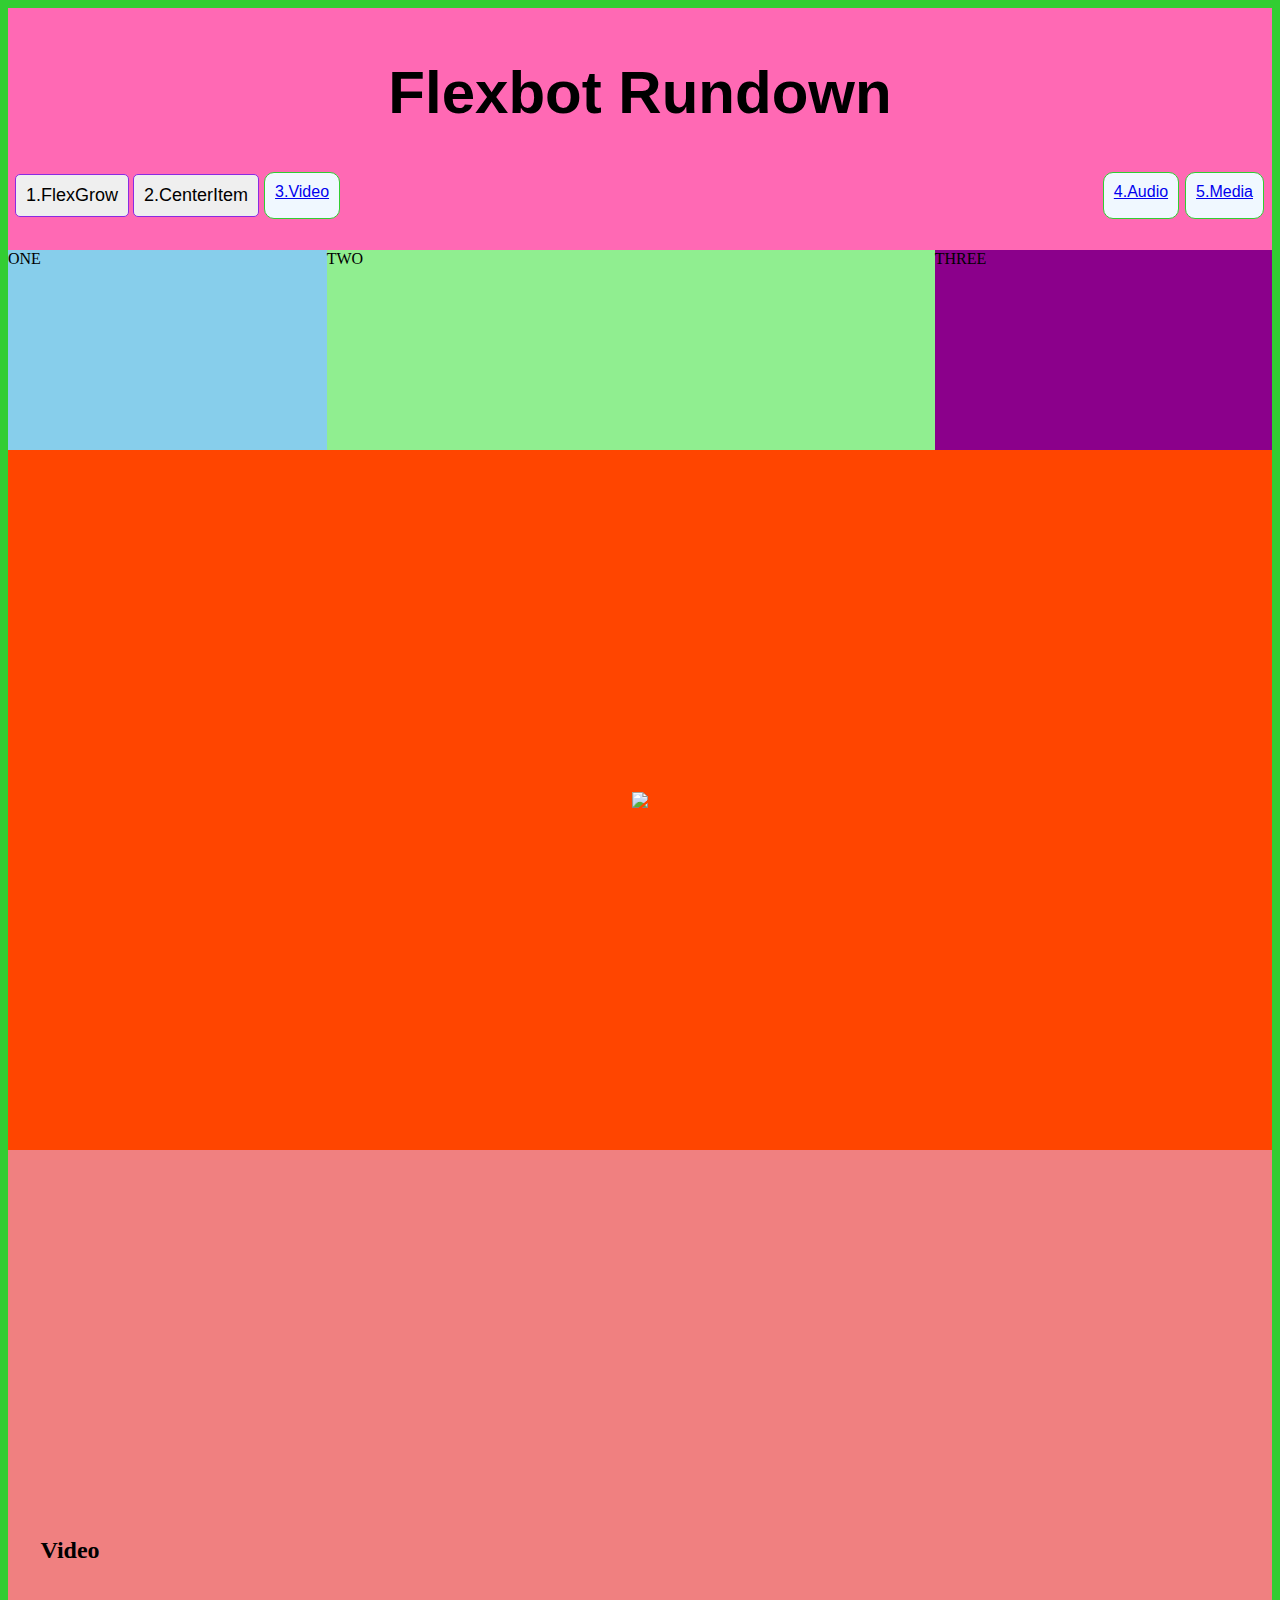
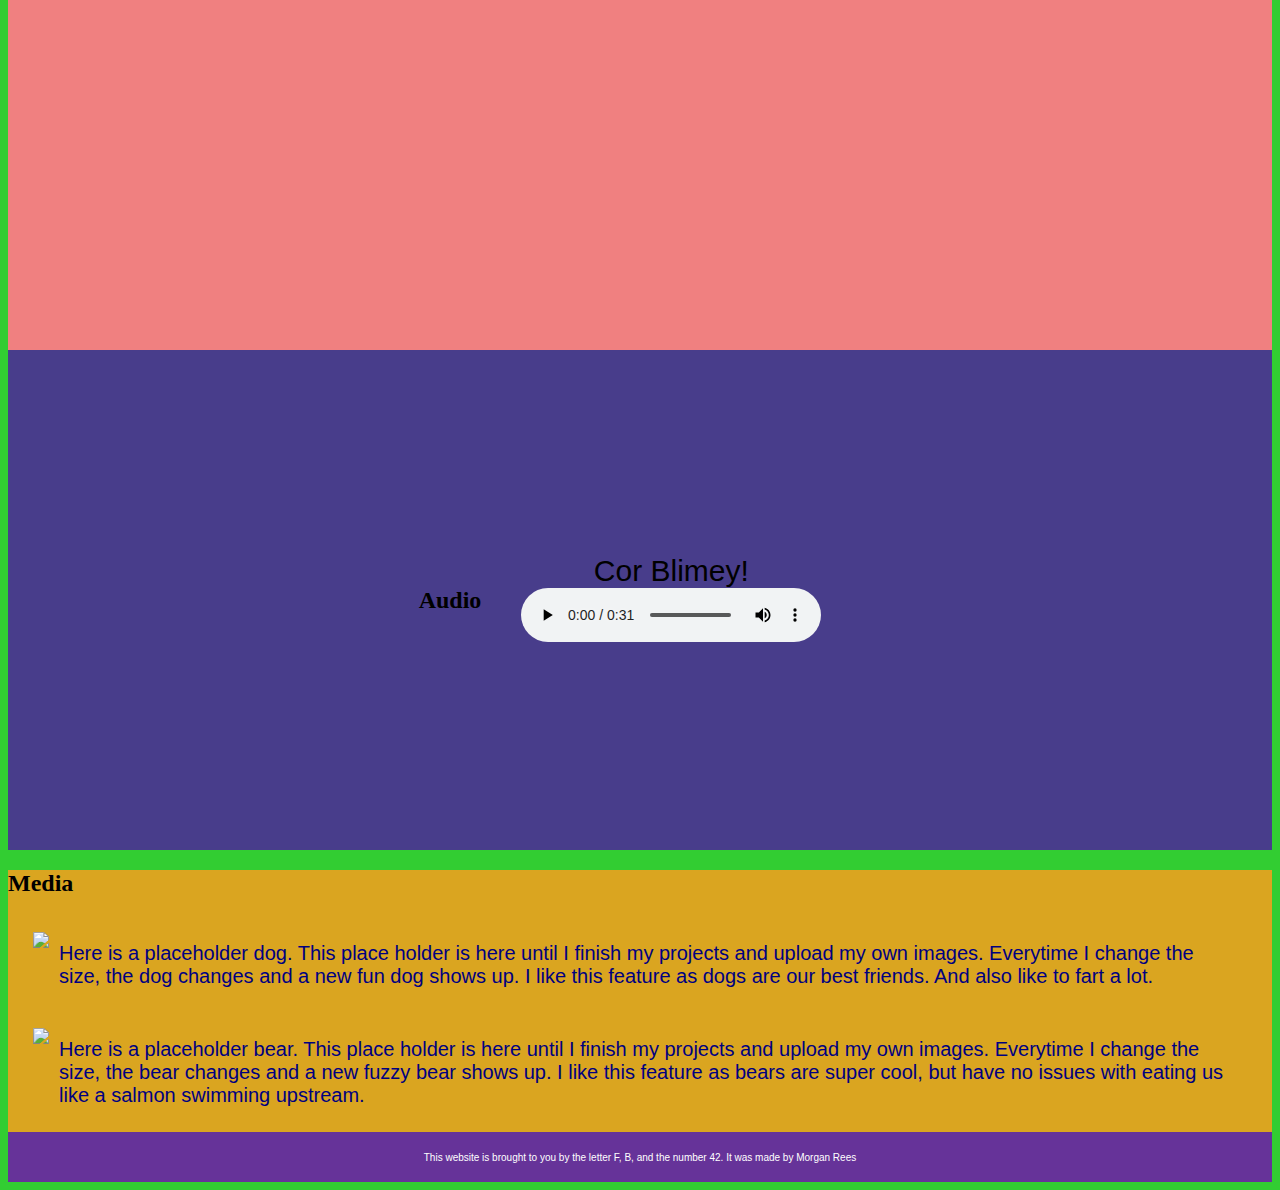
==== Worksheet 5/worksheet4/index.html @ 7bd9847e "button" ====
<!DOCTYPE html>
<html lang="en">
<head>
    <meta charset="UTF-8">
    <meta http-equiv="X-UA-Compatible" content="IE=edge">
    <meta name="viewport" content="width=device-width, initial-scale=1.0">

    <link rel="stylesheet" href="styles.css">

    <title>Let's Flexbox!</title>

</head>
<body>

    <!--Header title and menu begin here-->
    <header>
        <h1>Flexbot Rundown</h1>    
        

            <ul>
            <div class="container-navigation">
                <button>1.FlexGrow</button>
                <button>2.CenterItem</button>    
                <li> <a href="#section-3">3.Video</a><br /> </li>
                <li class="push"> <a href="#section-4">4.Audio</a><br /></li>
                <li> <a href="#section-5">5.Media</a><br /> </li> 

                </div>
            </ul>

    </header>
    
    <!-- end of header information here -->
 
 
        <main>
            <div class="section-one">
                <div class="flexgrow-container">
                    <div class="box1">ONE</div>
                    <div class="box2">TWO</div>
                    <div class="box3">THREE</div>

                </div>

            </div>

            <div class="section-two">
                

                    <img src="http://placekitten.com/600/400">

                
            </div>

            <!-- video goes below -->

            <div class="section-three">
                <h2 id="section-3">Video</h2>

                <iframe width="560" height="315" src="https://www.youtube.com/embed/vodnI38cNI0" title="YouTube video player" frameborder="0" allow="accelerometer; autoplay; clipboard-write; encrypted-media; gyroscope; picture-in-picture" allowfullscreen></iframe>

                <iframe width="560" height="315" src="https://www.youtube.com/embed/SGJFWirQ3ks" title="YouTube video player" frameborder="0" allow="accelerometer; autoplay; clipboard-write; encrypted-media; gyroscope; picture-in-picture" allowfullscreen></iframe>

            </div>

            <div class="section-four">
                <h2 id="section-4">Audio</h2>

                <figure>
                    <figcaption>Cor Blimey!</figcaption>
                    <audio id="section-4" controls src="audio/corblimeygovernorfnl.m4a">
                            Your browser does not support the
                            <code>audio</code> element.
                    </audio>
                </figure>

 

            </div>

            <div class ="section-five">
                <h2 id="section-5">Media</h2>
                
                <div class="media-container">
                    
                        <img id="section-5" src="https://placedog.net/400/600">
                    
                    <div class="mediacontent">Here is a placeholder dog. This place holder is here until I finish my projects and upload my own images. Everytime I change the size, the    dog changes and a new fun dog shows up. I like this feature as dogs are our best friends. And also like to fart a lot. </div>

                </div>
                

                <div class="media-container">
                    <div class="image">
                        <img src="https://placebear.com/400/600">
                    </div>
                    <div class="mediacontent">Here is a placeholder bear. This place holder is here until I finish my projects and upload my own images. Everytime I change the size, the bear changes and a new fuzzy bear shows up. I like this feature as bears are super cool, but have no issues with eating us like a salmon swimming upstream. </div>
                </div>
                
                

            </div>
        

        </main> 

        <footer>
            <p>This website is brought to you by the letter F, B, and the number 42. It was made by Morgan Rees</p>
        </footer>
</body>
</html>
---- Worksheet 5/worksheet4/styles.css ----
body{
    background-color: limegreen;
}

/* header sytles */

header {
    background-color: hotpink;
    padding: 10px 0px 10px 0px;
    
}

h1 {
    font-family: Verdana, Geneva, Tahoma, sans-serif;
    font-size: 60px;
    text-align: center;

}

ul {
    list-style-type: none;
    padding: 5px;
}

.container-navigation {
    display: flex;
    flex-wrap: wrap;
    flex-direction: row;
    justify-content: flex-start;
}

.push {
    margin-left: auto;
}

li {
    font-family: Verdana, Geneva, Tahoma, sans-serif;
    padding: 10px;
    margin: 0px 3px;
    border: 1px solid limegreen;
    border-radius: 10px;
    background-color: aliceblue;
}


/* section one flex grow and shrink */

.section-one {
    background-color: blueviolet;   
}

.flexgrow-container {
    display: flex;
}

.box1 {
    background-color: skyblue;
    height: 200px;
    flex: 1 1 auto;
}

.box2 {
    background-color: lightgreen;
    height: 200px;
    flex: 2 1 auto;
}

.box3 {
    background-color: darkmagenta;
    height: 200px;
    flex: 1 1 auto;
}

/* section 2 center item */

.section-two {
    background-color: orangered;
    height: 700px;
    display: flex;
    align-items: center;
    justify-content: center;
}

/* section 3 youtube video */

.section-three {
    background-color: lightcoral;
    height: 800px;
    display: flex;
    align-items: center;
    justify-content: center;
}

iframe { 
    padding: 5px;   
}

/* section 4 embed audio */

.section-four {
    background-color: darkslateblue;
    height: 500px;
    display: flex;
    align-items: center;
    justify-content: center;
}

figcaption {
    font-family: Verdana, Geneva, Tahoma, sans-serif;
    font-size: 30px;
    text-align: center;
}

/* section 5 media items */

.section-five {
    background-color: goldenrod;
}

.media-container {
    display: flex;
    justify-content: flex-start;
    flex-wrap: wrap;
    padding: 15px 25px 15px 25px;
}

.media-container .mediacontent {
    flex: 1;
    padding: 10px;
}

.mediacontent {
    font-family: Verdana, Geneva, Tahoma, sans-serif;
    color: navy;
    font-size: 20px;
}

button {
    border: 1px solid blueviolet;
    border-radius: 5px;
    font-family:Verdana, Geneva, Tahoma, sans-serif;
    font-size:large;
    padding: 10px;
    margin: 2px;
    transition-duration: .4s;
}

button:hover {
    background-color: limegreen;
    color: white;
}

button:active {
    background-color: #3e8e41;
    box-shadow: 0 5px darkred;
    transform: translateY(4px);
}

footer {
    background-color: rebeccapurple;
    height: 30px;
    text-align: center;
    font-family: 'Segoe UI', 'Segoe UI', Tahoma, Geneva, Verdana, sans-serif;
    font-size: x-small;
    color: white;
    padding: 10px 0px;

}
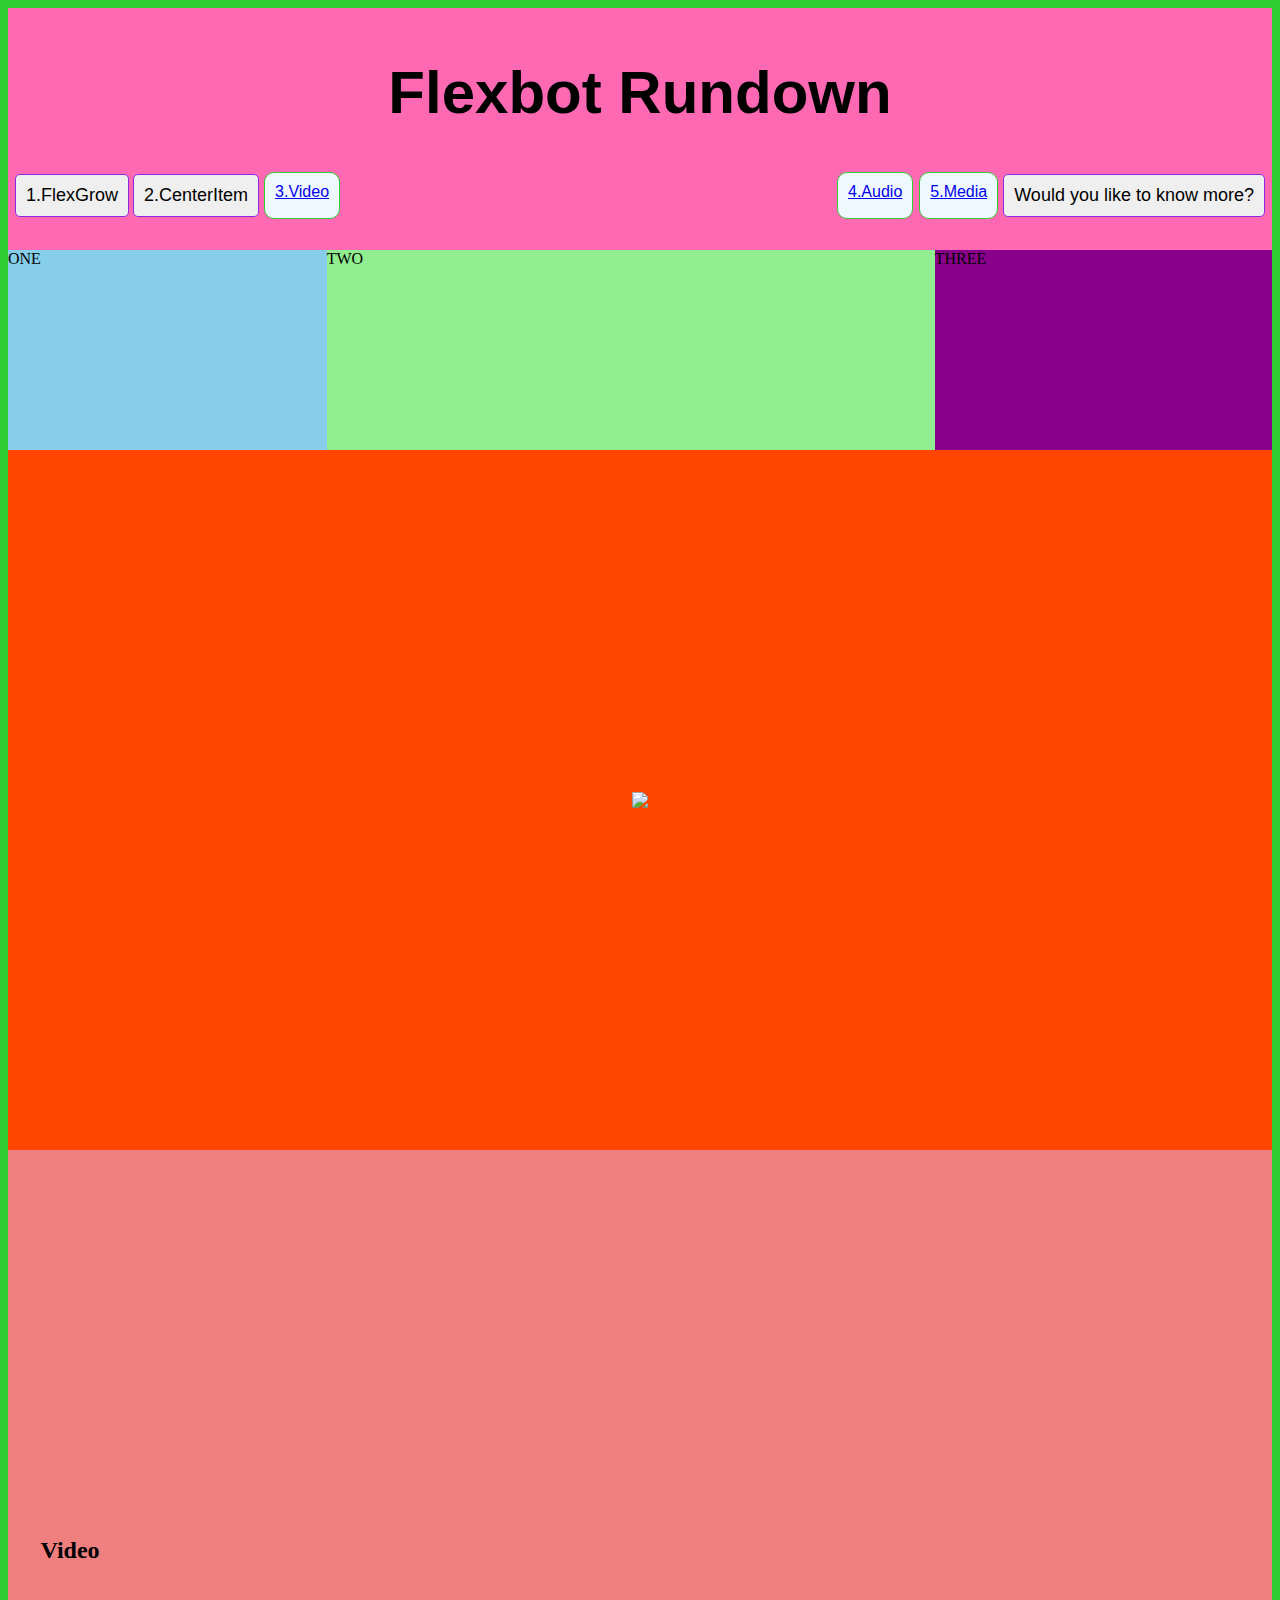
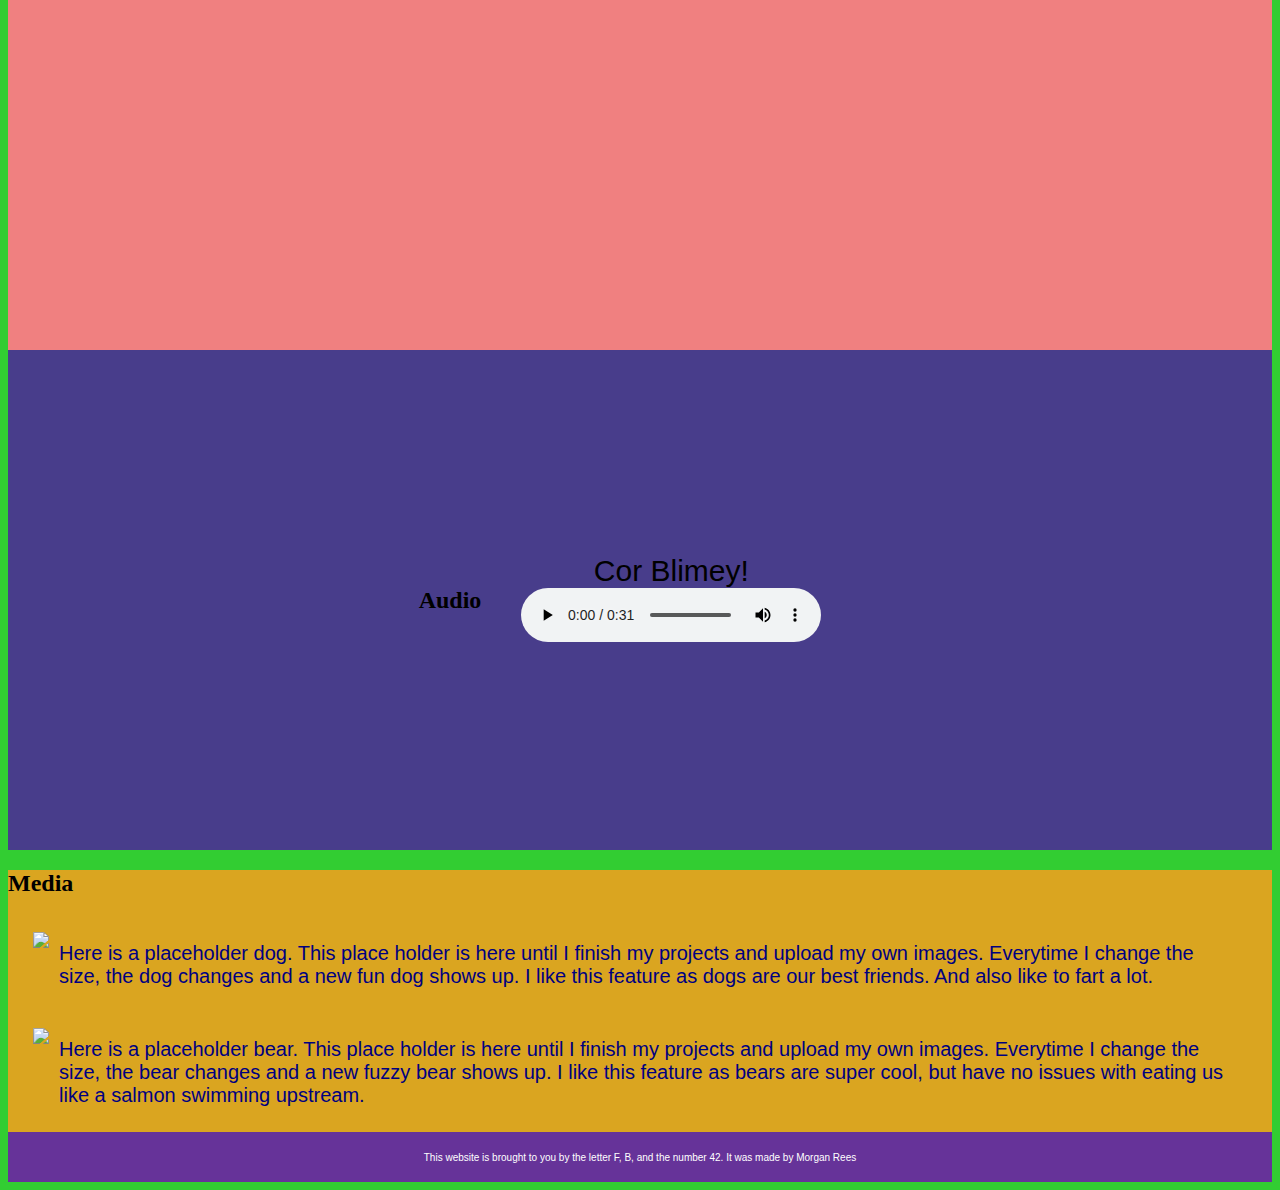
==== commit 43915b03: "button" ====
--- a/Worksheet 5/worksheet4/index.html
+++ b/Worksheet 5/worksheet4/index.html
@@ -24,6 +24,7 @@
                 <li> <a href="#section-3">3.Video</a><br /> </li>
                 <li class="push"> <a href="#section-4">4.Audio</a><br /></li>
                 <li> <a href="#section-5">5.Media</a><br /> </li> 
+                <a href="button.html" target="_blank"><button>Would you like to know more?</button></a>
 
                 </div>
             </ul>
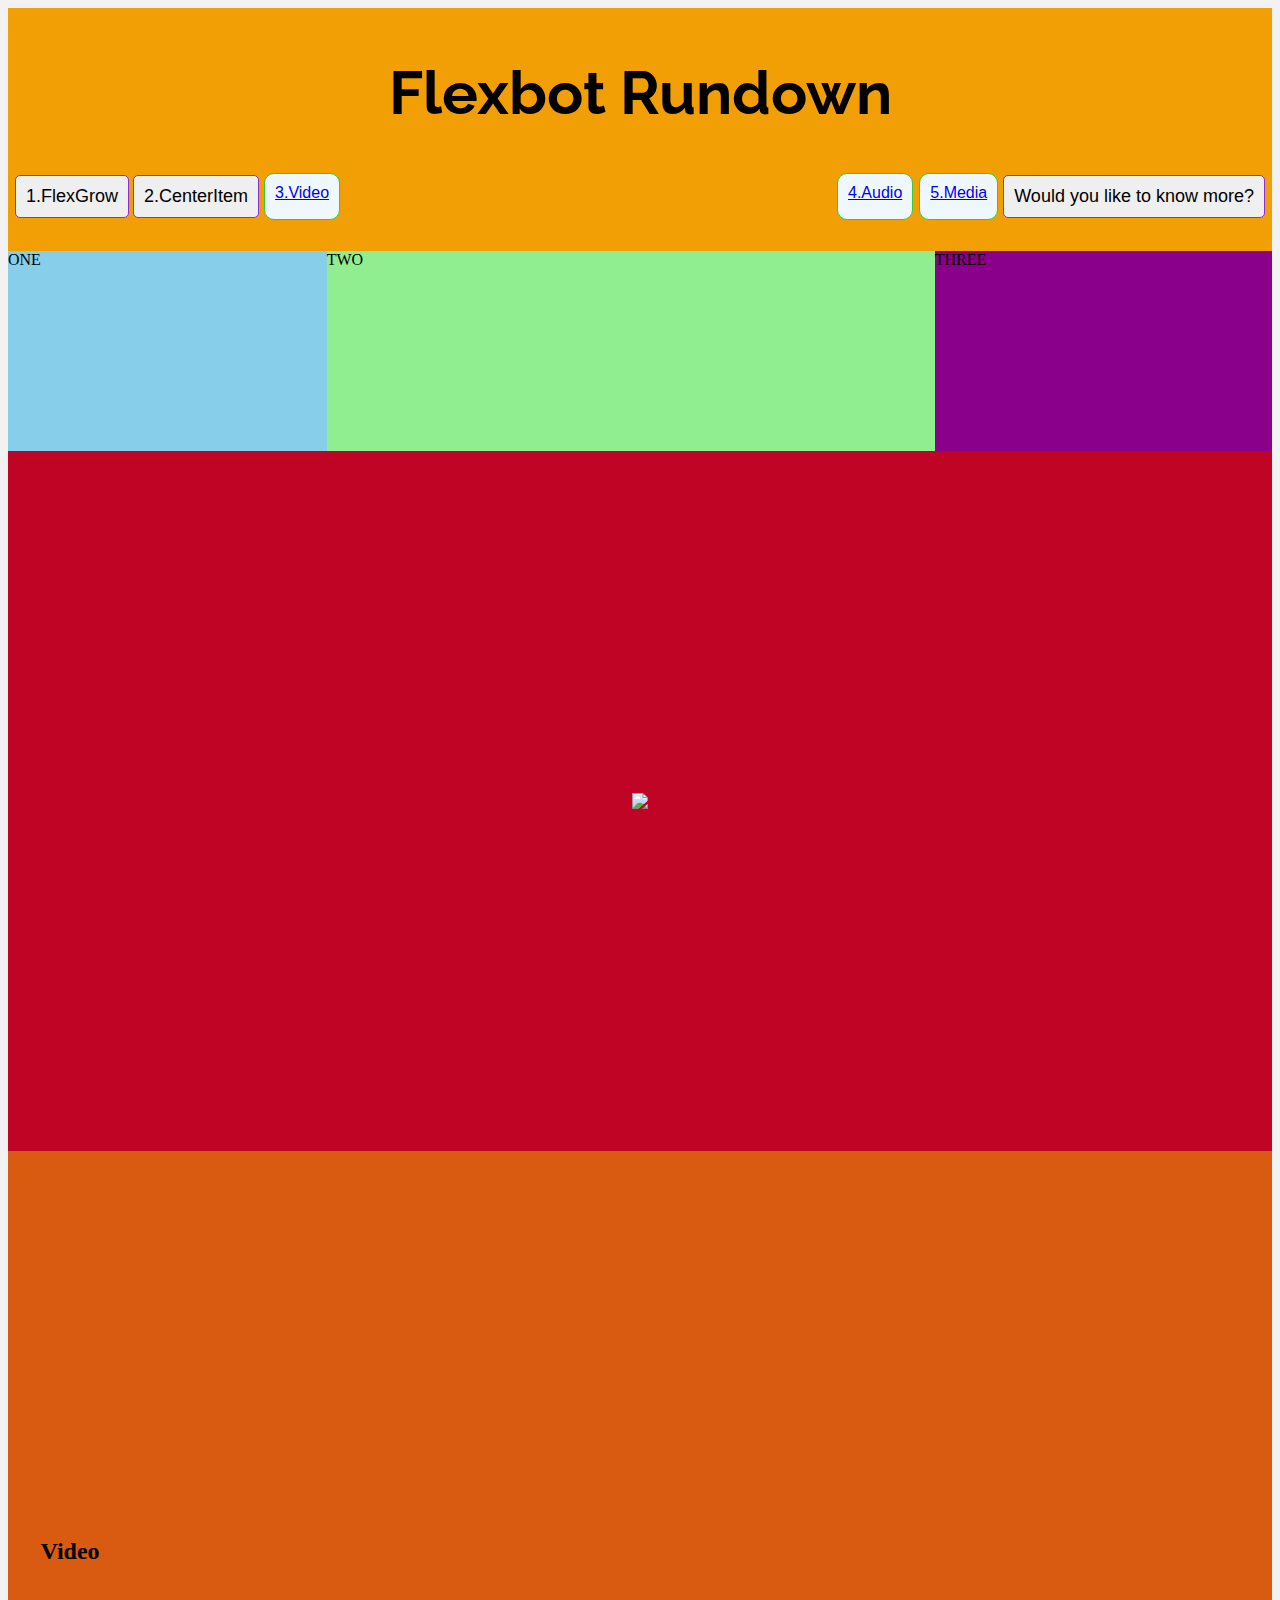
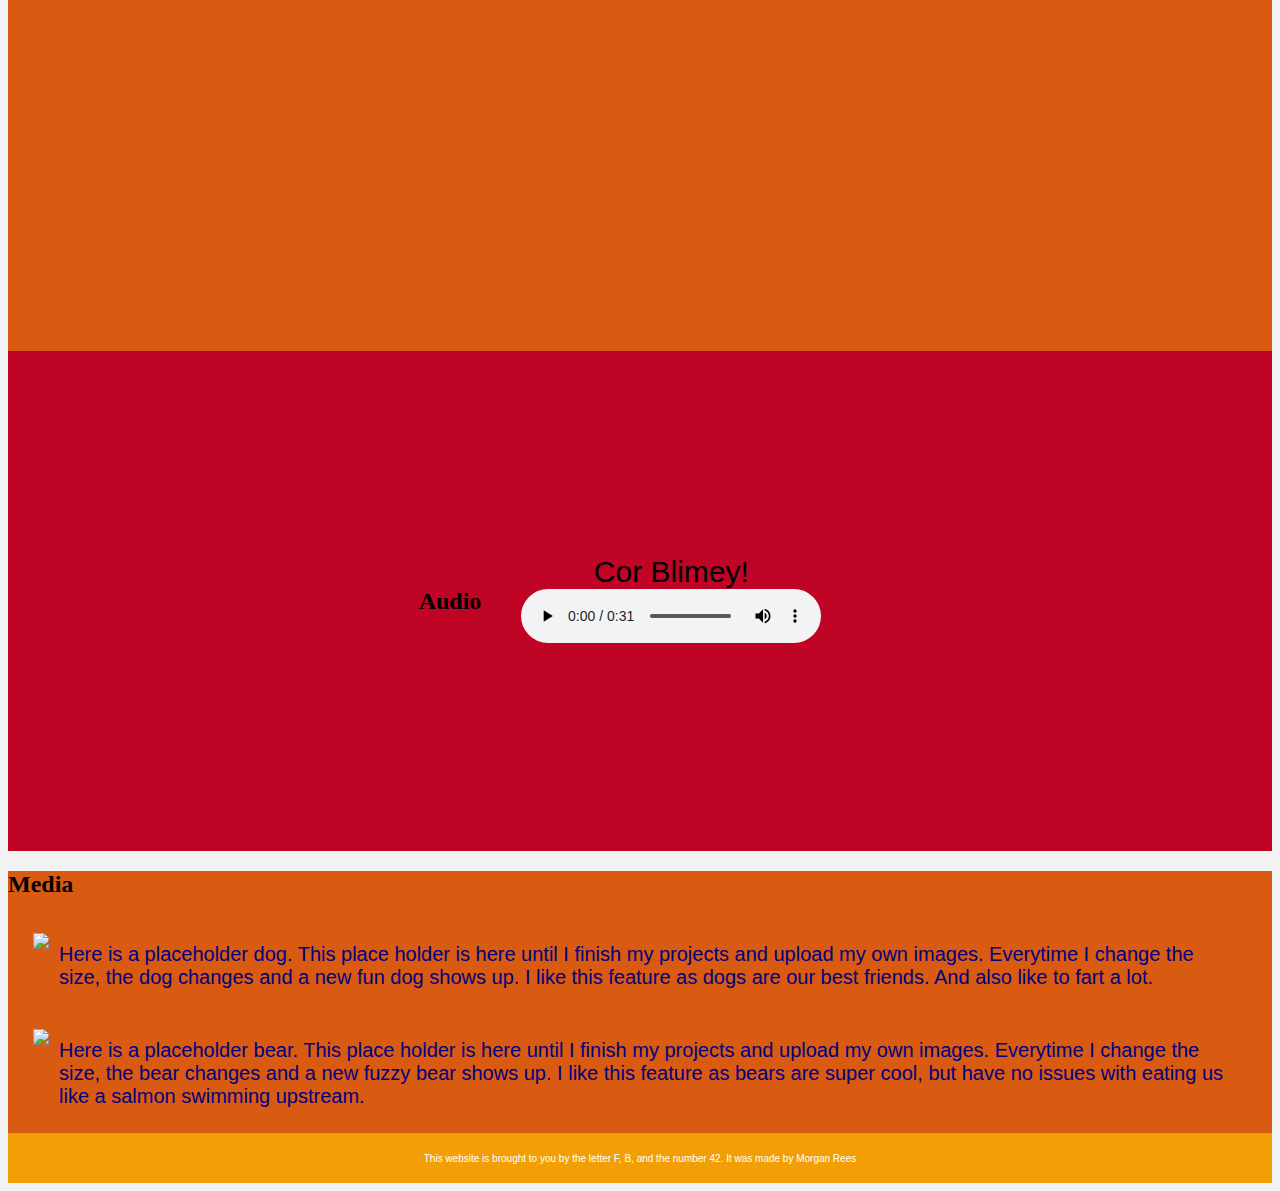
==== commit be99998f: "fonts" ====
--- a/Worksheet 5/worksheet4/index.html
+++ b/Worksheet 5/worksheet4/index.html
@@ -6,6 +6,7 @@
     <meta name="viewport" content="width=device-width, initial-scale=1.0">
 
     <link rel="stylesheet" href="styles.css">
+    <link rel="stylesheet" href="https://fonts.googleapis.com/css2?family=Raleway&display=swap">
 
     <title>Let's Flexbox!</title>
 
--- a/Worksheet 5/worksheet4/styles.css
+++ b/Worksheet 5/worksheet4/styles.css
@@ -1,18 +1,18 @@
 
 body{
-    background-color: limegreen;
+    background-color: #F2F2F2;
 }
 
 /* header sytles */
 
 header {
-    background-color: hotpink;
+    background-color: #F29F05;
     padding: 10px 0px 10px 0px;
     
 }
 
 h1 {
-    font-family: Verdana, Geneva, Tahoma, sans-serif;
+    font-family: 'Raleway', 'Ratio Modern', Geneva, Tahoma, sans-serif;
     font-size: 60px;
     text-align: center;
 
@@ -75,7 +75,7 @@
 /* section 2 center item */
 
 .section-two {
-    background-color: orangered;
+    background-color: #BF0426;
     height: 700px;
     display: flex;
     align-items: center;
@@ -85,7 +85,7 @@
 /* section 3 youtube video */
 
 .section-three {
-    background-color: lightcoral;
+    background-color: #D95A11;
     height: 800px;
     display: flex;
     align-items: center;
@@ -99,7 +99,7 @@
 /* section 4 embed audio */
 
 .section-four {
-    background-color: darkslateblue;
+    background-color: #BF0426;
     height: 500px;
     display: flex;
     align-items: center;
@@ -115,7 +115,7 @@
 /* section 5 media items */
 
 .section-five {
-    background-color: goldenrod;
+    background-color: #D95A11;
 }
 
 .media-container {
@@ -158,12 +158,26 @@
 }
 
 footer {
-    background-color: rebeccapurple;
+    background-color: #f29f05;
     height: 30px;
     text-align: center;
     font-family: 'Segoe UI', 'Segoe UI', Tahoma, Geneva, Verdana, sans-serif;
     font-size: x-small;
     color: white;
     padding: 10px 0px;
+}
 
+.button-one-section {
+    background-color: #bf0426;
+    padding: 20px 0px;
+    display: flex;
+    justify-content: center;
+    align-items: center;
+}
+
+.button-top-img {
+    border: 3px solid white;
+    border-radius: 10px;
+    box-shadow: 10px 10px 20px black;
+    width: 70%;
 }